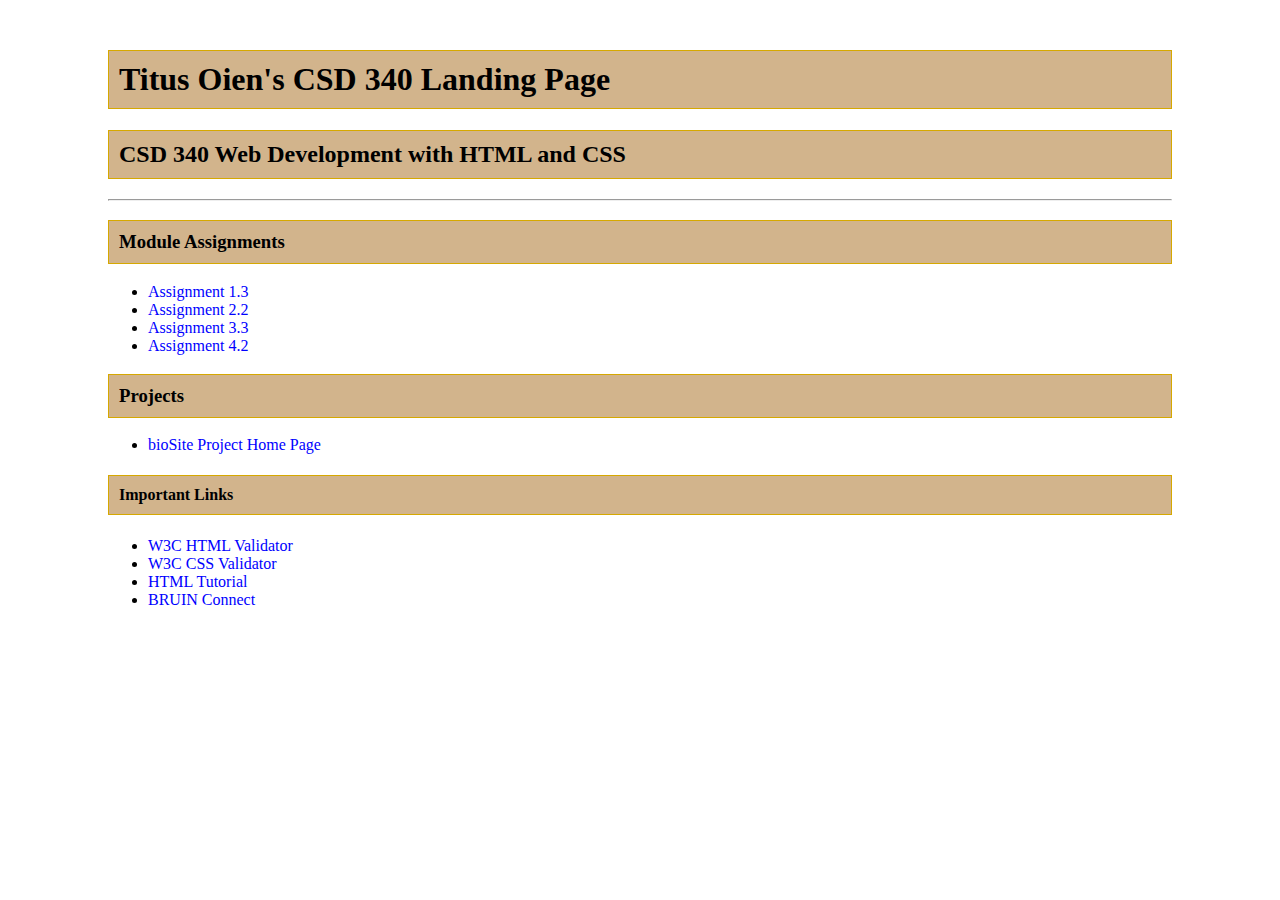
==== index.html @ 1eaab01f "Add files via upload" ====
<!-- Titus Oien Assignment 3.2 -->
<!DOCTYPE html>
<html lang="en">
<head>
    <title>Titus Oien's CSD 340 Landing Page</title>
    <meta name="description" content="Landing Page">
    <meta name="keywords" content="HTML, CSS, programming, assignment">
    <meta name="author" content="Titus Oien">
    <link href="site.css" type="text/css" rel="stylesheet">
</head>

<body>
    <div id="container">
        <h1>Titus Oien's CSD 340 Landing Page</h1>
        <h2>CSD 340 Web Development with HTML and CSS</h2>
        <hr>
        <h3>Module Assignments</h3>
        <ul>
            <li><a href="module-1/oien_mod1_3.html">Assignment 1.3</a></li>
            <li><a href="module-2/Oien_Mod2_2.html">Assignment 2.2</a></li>
            <li><a href="module-3/Oien_Mod3_3.html">Assignment 3.3</a></li>
            <li><a href="module-4/Oien_Mod4_2.html">Assignment 4.2</a></li>
        </ul>
        <h3>Projects</h3>
        <ul>
            <li><a href="bioSite/home.html">bioSite Project Home Page</a></li>
        </ul>
        <h4>Important Links</h4>
        <ul>
            <li><a href="https://validator.w3.org/">W3C HTML Validator</a></li>
            <li><a href="http://jigsaw.w3.org/css-validator/">W3C CSS Validator</a></li>
            <li><a href="https://www.w3schools.com/html/">HTML Tutorial</a></li>
            <li><a href="https://bruinconnect.bellevue.edu/">BRUIN Connect</a></li>
        </ul>
    </div>
</body>
</html>
---- site.css ----
#container {
    margin-top: 50px;
    margin-left: 100px;
    margin-right: 100px;
}

h1, h2, h3, h4 {
    background-color: tan; 
    color: black; 
    border: 1px solid #D6A800;
    padding: 10px;
}

a {
    color: blue; 
    text-decoration: none;
}

a:hover {
    color: purple; 
}

a:visited {
    color: orange; 
}
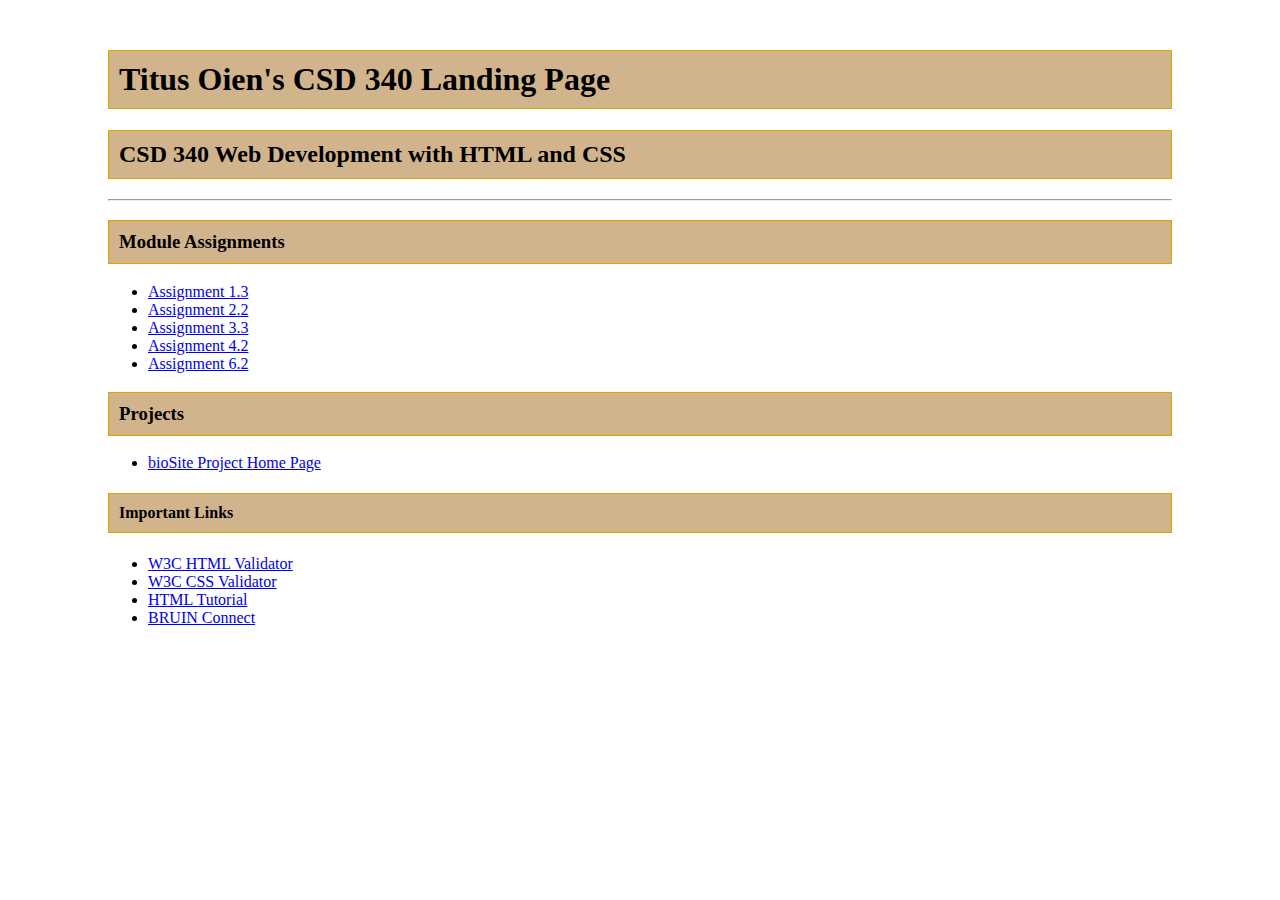
==== commit 406c8548: "Update index.html" ====
--- a/index.html
+++ b/index.html
@@ -20,6 +20,7 @@
             <li><a href="module-2/Oien_Mod2_2.html">Assignment 2.2</a></li>
             <li><a href="module-3/Oien_Mod3_3.html">Assignment 3.3</a></li>
             <li><a href="module-4/Oien_Mod4_2.html">Assignment 4.2</a></li>
+            <li><a href="module-6/Oien_Mod6_2.html">Assignment 6.2</a></li>
         </ul>
         <h3>Projects</h3>
         <ul>
--- a/site.css
+++ b/site.css
@@ -2,25 +2,15 @@
     margin-top: 50px;
     margin-left: 100px;
     margin-right: 100px;
-}
-
 h1, h2, h3, h4 {
     background-color: tan; 
     color: black; 
     border: 1px solid #D6A800;
     padding: 10px;
-}
-
 a {
     color: blue; 
     text-decoration: none;
-}
-
 a:hover {
     color: purple; 
-}
-
 a:visited {
     color: orange; 
-}
-
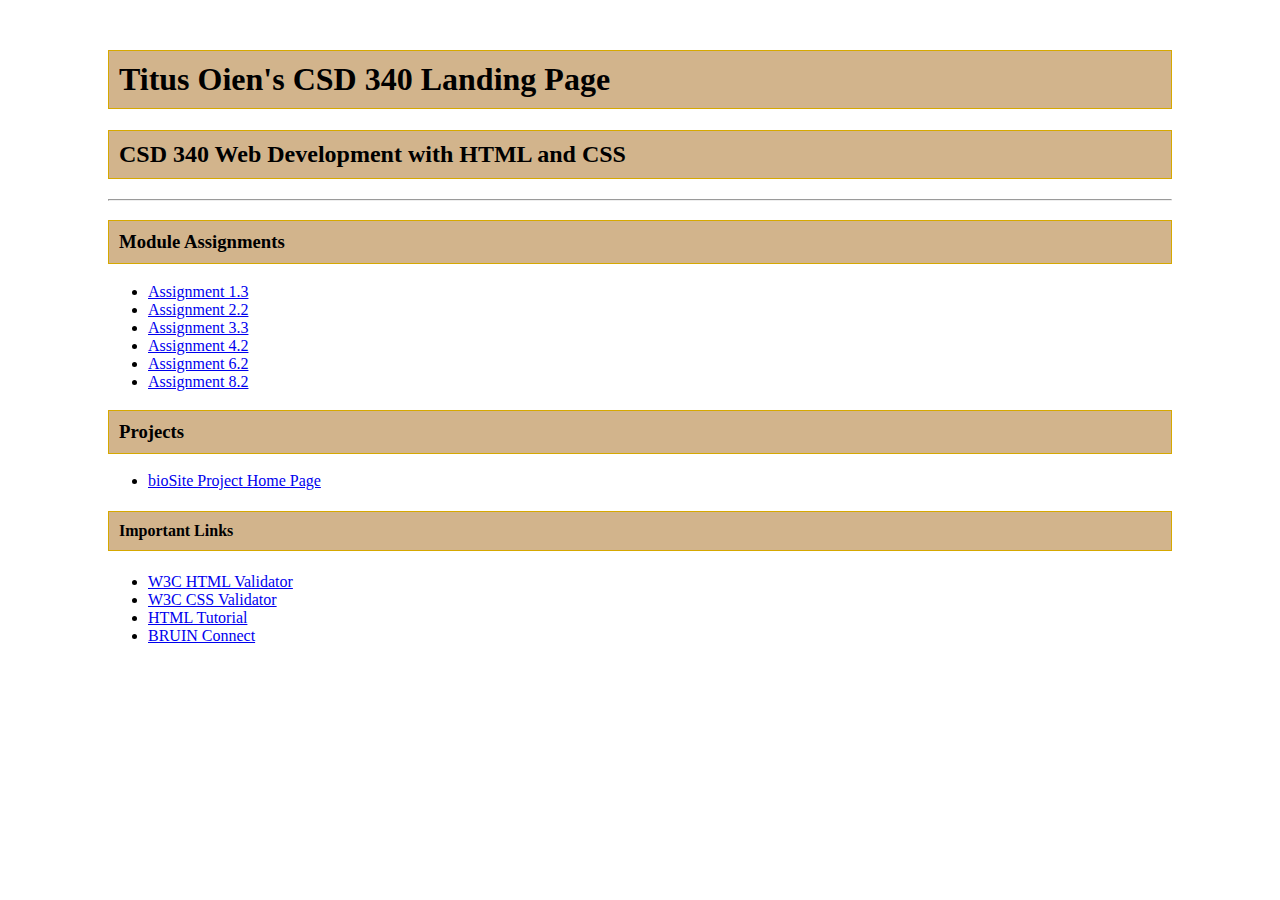
==== commit 8110cf6a: "Update index.html" ====
--- a/index.html
+++ b/index.html
@@ -21,6 +21,7 @@
             <li><a href="module-3/Oien_Mod3_3.html">Assignment 3.3</a></li>
             <li><a href="module-4/Oien_Mod4_2.html">Assignment 4.2</a></li>
             <li><a href="module-6/Oien_Mod6_2.html">Assignment 6.2</a></li>
+            <li><a href="module-8/Oien_Mod8_2.html">Assignment 8.2</a></li>
         </ul>
         <h3>Projects</h3>
         <ul>
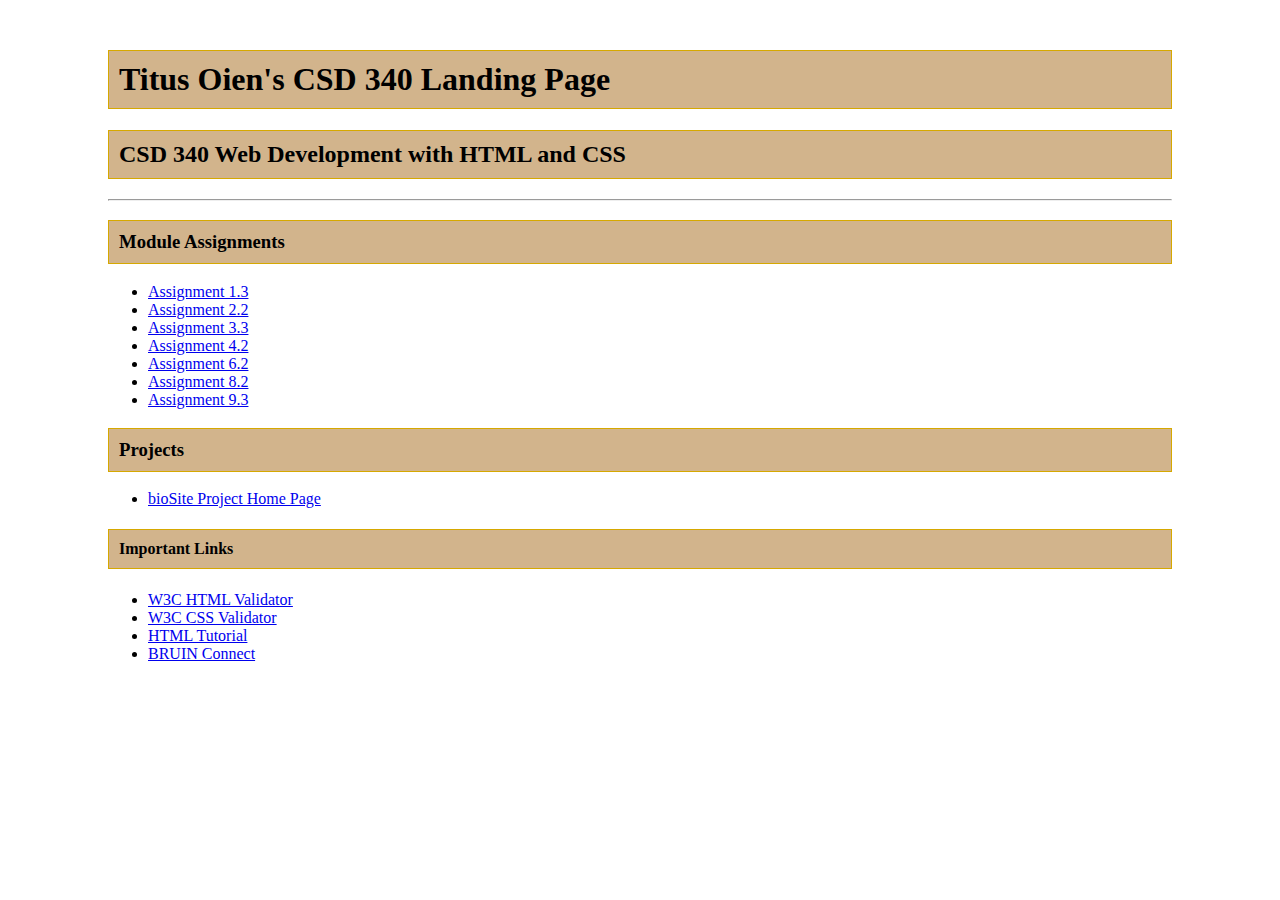
==== commit 63419250: "Update index.html" ====
--- a/index.html
+++ b/index.html
@@ -22,6 +22,7 @@
             <li><a href="module-4/Oien_Mod4_2.html">Assignment 4.2</a></li>
             <li><a href="module-6/Oien_Mod6_2.html">Assignment 6.2</a></li>
             <li><a href="module-8/Oien_Mod8_2.html">Assignment 8.2</a></li>
+            <li><a href="module-9/Oien_Mod9_3.html">Assignment 9.3</a></li>
         </ul>
         <h3>Projects</h3>
         <ul>
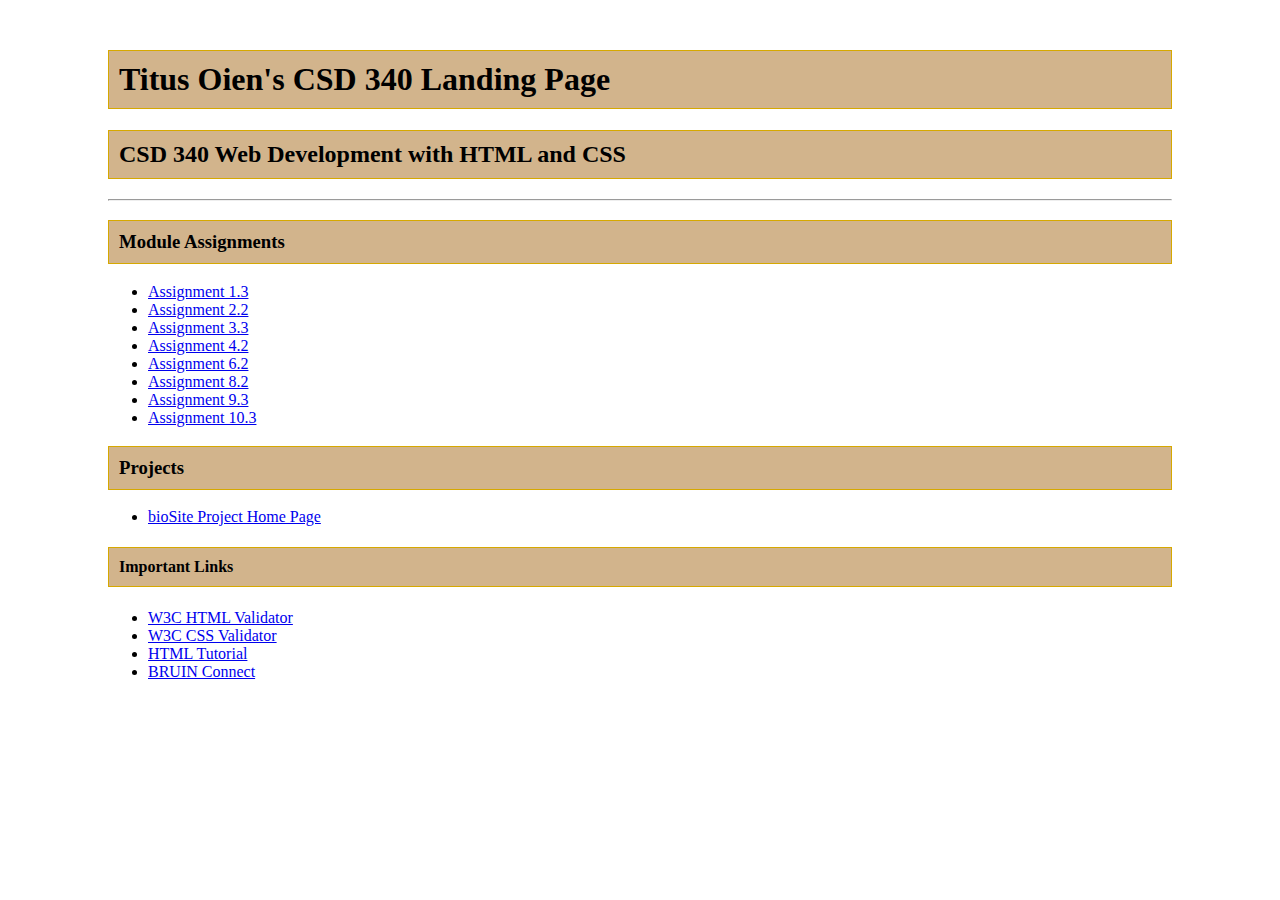
==== commit d0aa4fa8: "Update index.html" ====
--- a/index.html
+++ b/index.html
@@ -23,6 +23,8 @@
             <li><a href="module-6/Oien_Mod6_2.html">Assignment 6.2</a></li>
             <li><a href="module-8/Oien_Mod8_2.html">Assignment 8.2</a></li>
             <li><a href="module-9/Oien_Mod9_3.html">Assignment 9.3</a></li>
+            <li><a href="module-10/Oien_Mod10.3.html">Assignment 10.3</a></li>
+            
         </ul>
         <h3>Projects</h3>
         <ul>
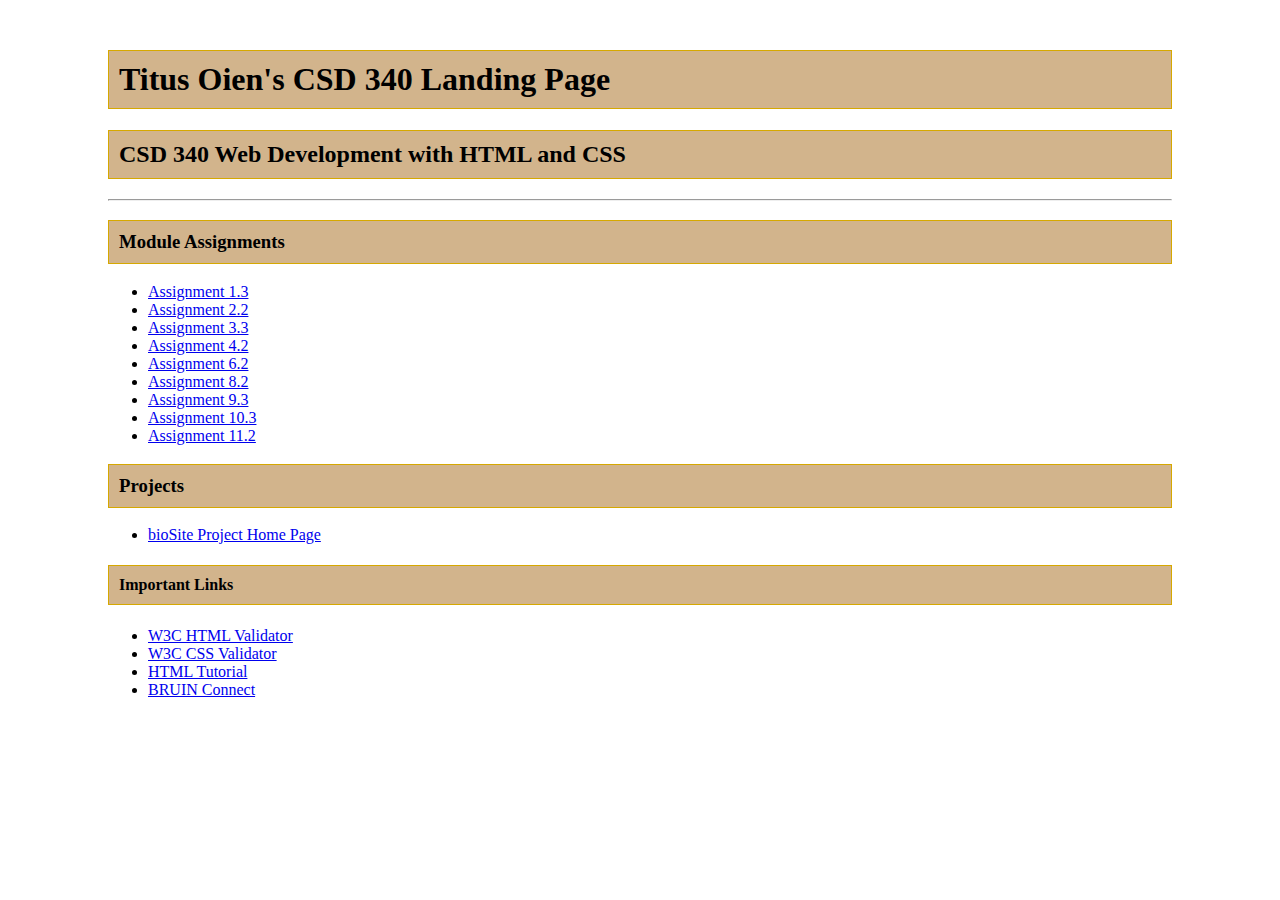
==== commit 09078192: "Update index.html" ====
--- a/index.html
+++ b/index.html
@@ -24,6 +24,7 @@
             <li><a href="module-8/Oien_Mod8_2.html">Assignment 8.2</a></li>
             <li><a href="module-9/Oien_Mod9_3.html">Assignment 9.3</a></li>
             <li><a href="module-10/Oien_Mod10.3.html">Assignment 10.3</a></li>
+            <li><a href="module-11/Oien_Mod11_2.html">Assignment 11.2</a></li>
             
         </ul>
         <h3>Projects</h3>
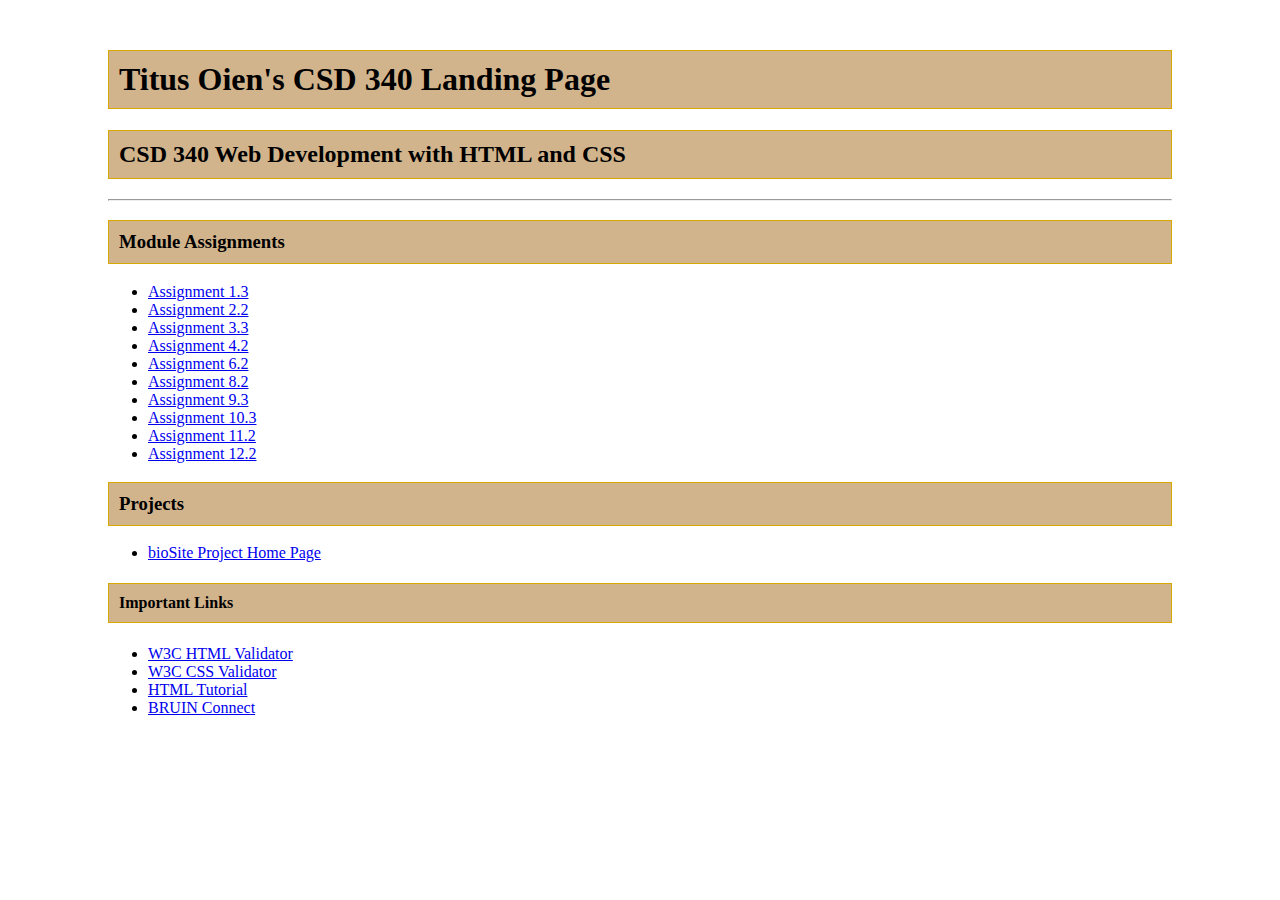
==== commit df09efd7: "Update index.html" ====
--- a/index.html
+++ b/index.html
@@ -25,6 +25,7 @@
             <li><a href="module-9/Oien_Mod9_3.html">Assignment 9.3</a></li>
             <li><a href="module-10/Oien_Mod10.3.html">Assignment 10.3</a></li>
             <li><a href="module-11/Oien_Mod11_2.html">Assignment 11.2</a></li>
+            <li><a href="module-12/Oien_Mod12_2.html">Assignment 12.2</a></li>
             
         </ul>
         <h3>Projects</h3>
